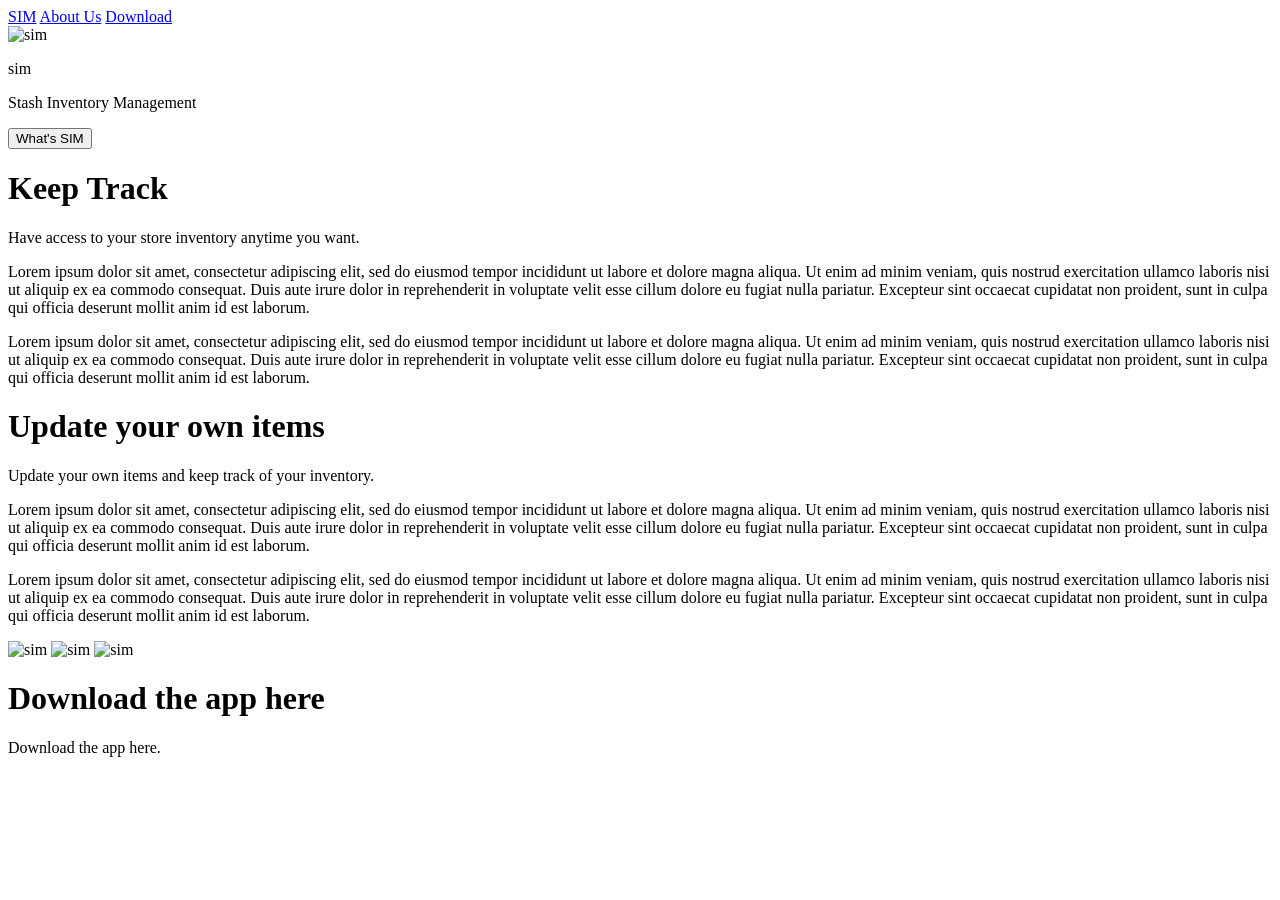
==== landing-page/index.html @ 3362dc35 "Need to check the placeh images" ====
<!DOCTYPE html>
<html lang="en">

<head>
    <meta charset="UTF-8" />
    <link rel="stylesheet" href="styles/style.css" />
    <link href="https://fonts.googleapis.com/css?family=Montserrat" rel="stylesheet" />
    <meta http-equiv="X-UA-Compatible" content="IE=edge" />
    <meta name="viewport" content="width=device-width, initial-scale=1.0" />
    <title>Landing Page</title>
</head>

<body>
    <div class="Navigationbar">
        <nav>
            <a href="sim.html" class="sim-nav">SIM</a>
            <a href="about.html" class="About-nav">About Us</a>
            <a href="Download.html" class="upload-nav">Download</a>
        </nav>
    </div>
    <div class="img-size">
        <img src="styles/Assets/sim frontimage.svg" alt="sim" class="sim-image" />
    </div>
    <div class="Intro-cont">
        <p class="p1">sim</p>
        <p class="p2">Stash Inventory Management</p>
        <button type="button" class="SIMbutton">What's SIM</button>
    </div>
    <div class="container1">
        <div class="Keep-track">
            <h1 class="Title-keep">Keep Track</h1>
            <p class="keep-p1">
                Have access to your store inventory anytime you want.
            </p>
            <div class="side-by-side">
                <p class="Lorem1">
                    Lorem ipsum dolor sit amet, consectetur adipiscing elit, sed do eiusmod tempor incididunt ut labore et dolore magna aliqua. Ut enim ad minim veniam, quis nostrud exercitation ullamco laboris nisi ut aliquip ex ea commodo consequat. Duis aute irure dolor
                    in reprehenderit in voluptate velit esse cillum dolore eu fugiat nulla pariatur. Excepteur sint occaecat cupidatat non proident, sunt in culpa qui officia deserunt mollit anim id est laborum.
                </p>
                <p class="Lorem2">
                    Lorem ipsum dolor sit amet, consectetur adipiscing elit, sed do eiusmod tempor incididunt ut labore et dolore magna aliqua. Ut enim ad minim veniam, quis nostrud exercitation ullamco laboris nisi ut aliquip ex ea commodo consequat. Duis aute irure dolor
                    in reprehenderit in voluptate velit esse cillum dolore eu fugiat nulla pariatur. Excepteur sint occaecat cupidatat non proident, sunt in culpa qui officia deserunt mollit anim id est laborum.
                </p>
            </div>
        </div>
    </div>
    <div class="container2">
        <div class="Update your own items">
            <h1 class="Title-update">Update your own items</h1>
            <p class="update-p1">
                Update your own items and keep track of your inventory.
            </p>
            <div class="side-by-side2">
                <p class="LoremUp1">
                    Lorem ipsum dolor sit amet, consectetur adipiscing elit, sed do eiusmod tempor incididunt ut labore et dolore magna aliqua. Ut enim ad minim veniam, quis nostrud exercitation ullamco laboris nisi ut aliquip ex ea commodo consequat. Duis aute irure dolor
                    in reprehenderit in voluptate velit esse cillum dolore eu fugiat nulla pariatur. Excepteur sint occaecat cupidatat non proident, sunt in culpa qui officia deserunt mollit anim id est laborum.
                </p>
                <p class="LoremUp2">
                    Lorem ipsum dolor sit amet, consectetur adipiscing elit, sed do eiusmod tempor incididunt ut labore et dolore magna aliqua. Ut enim ad minim veniam, quis nostrud exercitation ullamco laboris nisi ut aliquip ex ea commodo consequat. Duis aute irure dolor
                    in reprehenderit in voluptate velit esse cillum dolore eu fugiat nulla pariatur. Excepteur sint occaecat cupidatat non proident, sunt in culpa qui officia deserunt mollit anim id est laborum.
                </p>
            </div>
        </div>
        <div class="placeh-img">
            <img src="styles/Assets/placeholder.svg" alt="sim" class="placeh1" />
            <img src="styles/Assets/placeholder.svg" alt="sim" class="placeh2" />
            <img src="styles/Assets/placeholder.svg" alt="sim" class="placeh3" />
        </div>
        <div class="container3">
            <div class="Download">
                <h1 class="Title-download">Download the app here</h1>
                <p class="download-p1">
                    Download the app here.</p>
            </div>
        </div>
</body>

</html>
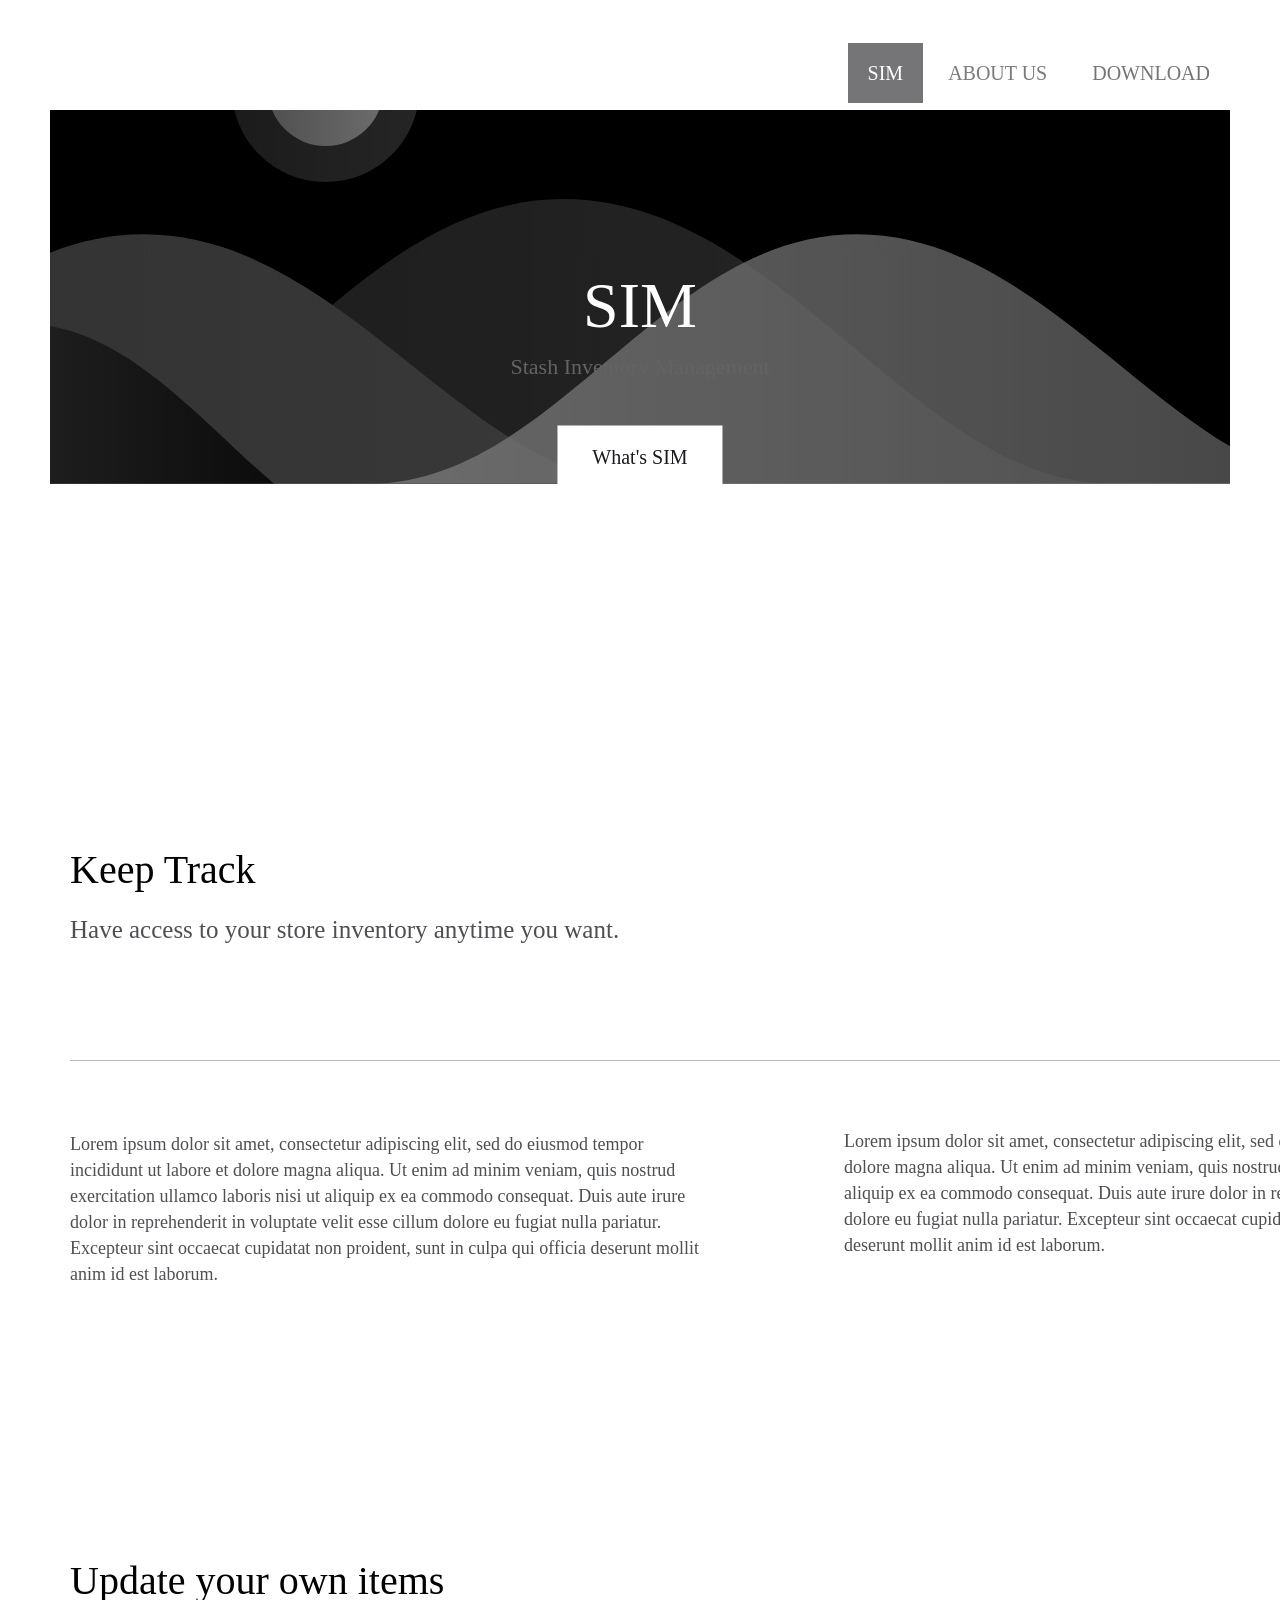
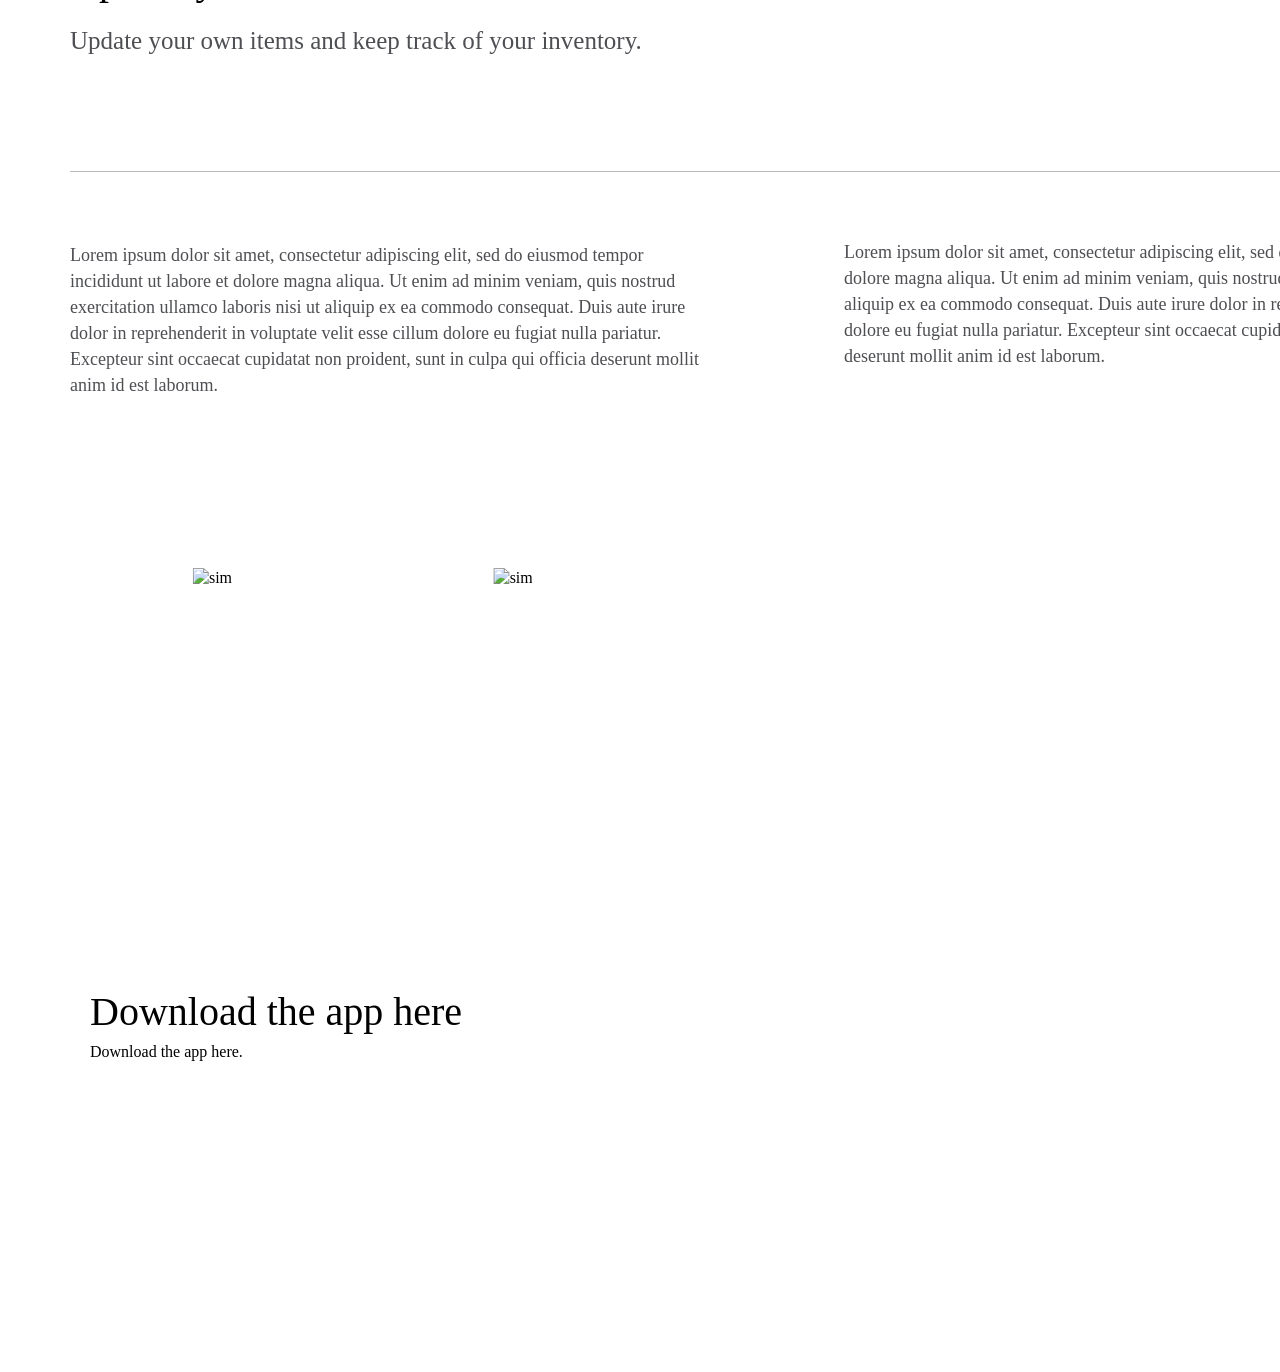
==== commit b845fa5e: "Updated Index / added abput us + responsive" ====
--- a/landing-page/index.html
+++ b/landing-page/index.html
@@ -13,9 +13,9 @@
 <body>
     <div class="Navigationbar">
         <nav>
-            <a href="sim.html" class="sim-nav">SIM</a>
-            <a href="about.html" class="About-nav">About Us</a>
-            <a href="Download.html" class="upload-nav">Download</a>
+            <a href="sim.html" style="background-color: #1a1b1f; color:white" class="sim-nav">SIM</a>
+            <a href="AboutUs.html" class="About-nav">About Us</a>
+            <a href="Download.html" class="download-nav">Download</a>
         </nav>
     </div>
     <div class="img-size">
--- a/landing-page/styles/style.css
+++ b/landing-page/styles/style.css
@@ -0,0 +1,360 @@
+* {
+    margin: 0px;
+    padding: 0px;
+    font-family: Montserrat;
+}
+
+body {
+    background-color: white;
+    font-size: 16px;
+    line-height: 20px;
+    font-weight: 400;
+    padding: 30px 50px;
+    margin-left: auto;
+    margin-right: auto;
+}
+
+.Navigationbar {
+    background-color: white;
+    width: 100%;
+    padding-bottom: 80px;
+    position: relative;
+    border-width: 50px;
+    padding: 30 50;
+}
+
+nav {
+    position: absolute;
+    right: 0;
+    padding-right: 0px;
+    padding-left: 0px;
+    top: 13px;
+    font-weight: 500;
+    font-size: 20px;
+}
+
+a:link {
+    text-decoration: none;
+    text-transform: uppercase;
+    opacity: 0.6;
+    color: rgb(37, 37, 37);
+}
+
+.About-nav {
+    color: #1a1b1f;
+    text-align: center;
+    padding: 20px;
+    margin: 0px;
+    display: inline-block;
+}
+
+.sim-nav {
+    color: #1a1b1f;
+    text-align: center;
+    padding: 20px;
+    margin: 0px;
+    display: inline-block;
+}
+
+.download-nav:link {
+    color: #1a1b1f;
+    text-align: center;
+    padding: 20px;
+    margin: 0px;
+    display: inline-block;
+}
+
+.sim-image {
+    height: auto;
+    width: 100%;
+    top: -400px;
+    transform: translate(0px, -30%);
+}
+
+.img-size {
+    height: 600px;
+    margin: auto;
+    width: auto;
+    overflow: hidden;
+    position: relative;
+}
+
+.Intro-cont {
+    color: white;
+    text-align: center;
+    position: absolute;
+    left: 50%;
+    transform: translate(-50%, -50%);
+    top: 450px;
+}
+
+.p1 {
+    font-size: 64px;
+    text-transform: uppercase;
+    font-weight: 400;
+    transform: translate(0, -1in);
+}
+
+.p2 {
+    color: #626366;
+    font-size: 22px;
+    height: 34px;
+    font-weight: 400;
+    transform: translate(0, -55px);
+}
+
+.SIMbutton {
+    background-color: white;
+    color: #1a1b1f;
+    height: fit-content;
+    width: fit-content;
+    transform: translate(0, -20px);
+    font-size: 20px;
+    padding: 20px 35px;
+    border-width: 0;
+    text-decoration: none;
+}
+
+.container1 {
+    max-width: 1140px;
+    padding: 20px;
+    margin-right: auto;
+    margin-left: auto;
+    transform: translate(0, 130px);
+}
+
+.Title-keep {
+    text-decoration: none;
+    padding-bottom: 20px;
+    font-size: 40px;
+    font-weight: normal;
+}
+
+.keep-p1 {
+    color: #4e4f53;
+    padding-bottom: 40px;
+    padding-top: 20px;
+    font-weight: 300;
+    size: 200px;
+    height: 100px;
+    font-size: 25px;
+    border-bottom: 1px solid #bdbaba;
+    margin-right: -350px;
+}
+
+.Lorem1 {
+    color: #4e4f53;
+    line-height: 26px;
+    font-weight: 400;
+    size: 12px;
+    height: 290px;
+    font-size: 18px;
+    letter-spacing: 0px;
+    margin-bottom: 10px;
+    margin-right: 500px;
+    margin-top: 70px;
+}
+
+.Lorem2 {
+    color: #4e4f53;
+    line-height: 26px;
+    font-weight: 400;
+    size: 14px;
+    height: 290px;
+    font-size: 18px;
+    letter-spacing: 0px;
+    margin-right: -300px;
+    margin-bottom: 10px;
+    margin-top: -300px;
+    margin-left: 700px;
+    transform: translate(10%, -1%);
+}
+
+.container2 {
+    max-width: 1140px;
+    padding: 20px;
+    margin-right: auto;
+    margin-left: auto;
+    transform: translate(0, 130px);
+}
+
+.Title-update {
+    text-decoration: none;
+    padding-bottom: 20px;
+    font-size: 40px;
+    font-weight: normal;
+    margin-top: 100px;
+}
+
+.update-p1 {
+    color: #4e4f53;
+    padding-bottom: 40px;
+    padding-top: 20px;
+    font-weight: 300;
+    size: 200px;
+    height: 100px;
+    font-size: 25px;
+    border-bottom: 1px solid #bdbaba;
+    margin-right: -350px;
+}
+
+.LoremUp1 {
+    color: #4e4f53;
+    line-height: 26px;
+    font-weight: 400;
+    size: 12px;
+    height: 290px;
+    font-size: 18px;
+    letter-spacing: 0px;
+    margin-bottom: 10px;
+    margin-right: 500px;
+    margin-top: 70px;
+}
+
+.LoremUp2 {
+    color: #4e4f53;
+    line-height: 26px;
+    font-weight: 400;
+    size: 14px;
+    height: 290px;
+    font-size: 18px;
+    letter-spacing: 0px;
+    margin-right: -300px;
+    margin-bottom: 10px;
+    margin-top: -300px;
+    margin-left: 700px;
+    transform: translate(10%, -1%);
+}
+
+.placeh1 {
+    left: 45px;
+    left: 30px;
+    padding: 20px;
+    transform: translate(-200%, 10%);
+}
+
+.placeh2 {
+    left: 45px;
+    left: 30px;
+    padding: 20px;
+    transform: translate(25%, 10%);
+}
+
+.placeh3 {
+    left: 45px;
+    left: 30px;
+    padding: 20px;
+    transform: translate(300%, 10%);
+}
+
+.container3 {
+    max-width: 1140px;
+    padding: 20px;
+    margin-right: auto;
+    margin-left: auto;
+    transform: translate(0, 130px);
+    margin-bottom: 400px;
+    margin-top: 150px;
+}
+
+.Download-title {
+    text-decoration: none;
+    padding-bottom: 20px;
+    font-size: 40px;
+    font-weight: normal;
+    margin-top: 100px;
+}
+
+.Title-download {
+    text-decoration: none;
+    padding-bottom: 20px;
+    font-size: 40px;
+    font-weight: normal;
+    margin-top: 100px;
+}
+
+.dowload-p1 {
+    color: #4e4f53;
+    padding-bottom: 40px;
+    padding-top: 20px;
+    font-weight: 300;
+    size: 200px;
+    height: 100px;
+    font-size: 25px;
+    margin-right: -350px;
+}
+
+
+/* Start of About us section */
+
+.pfp {
+    display: flex;
+    margin: 0 auto;
+    width: 80%;
+    justify-content: space-between;
+    flex-wrap: wrap;
+    margin-top: 80px;
+}
+
+.Ltext,
+.Jtext,
+.Gtext {
+    display: flex;
+    justify-content: start;
+    flex-direction: column;
+}
+
+.Jtext {
+    margin-top: 250px;
+}
+
+.circle-pfp {
+    border-radius: 500px;
+}
+
+.info-center,
+.name-center,
+.links {
+    text-align: center;
+    padding-bottom: 20px;
+    padding-top: 10px;
+}
+
+.links {
+    justify-content: space-between;
+}
+
+.name-center {
+    padding-top: 20px;
+}
+
+.info-center {
+    font-size: 24px;
+}
+
+@media screen and (max-width: 800px) {
+    .Jtext {
+        margin-top: 10px;
+    }
+}
+
+.Creators-header {
+    background-image: url('styles/Assets/sim\ frontimage.jpg') no-repeat;
+    color: white;
+    background-color: black;
+    height: 700px;
+    display: flex;
+    justify-content: center;
+    align-items: center;
+    background-size: 100%;
+    background-position: 40px;
+}
+
+.Creators-p {
+    text-align: center;
+    font-size: 45px;
+}
+
+.descript {
+    font-size: 20px;
+}
